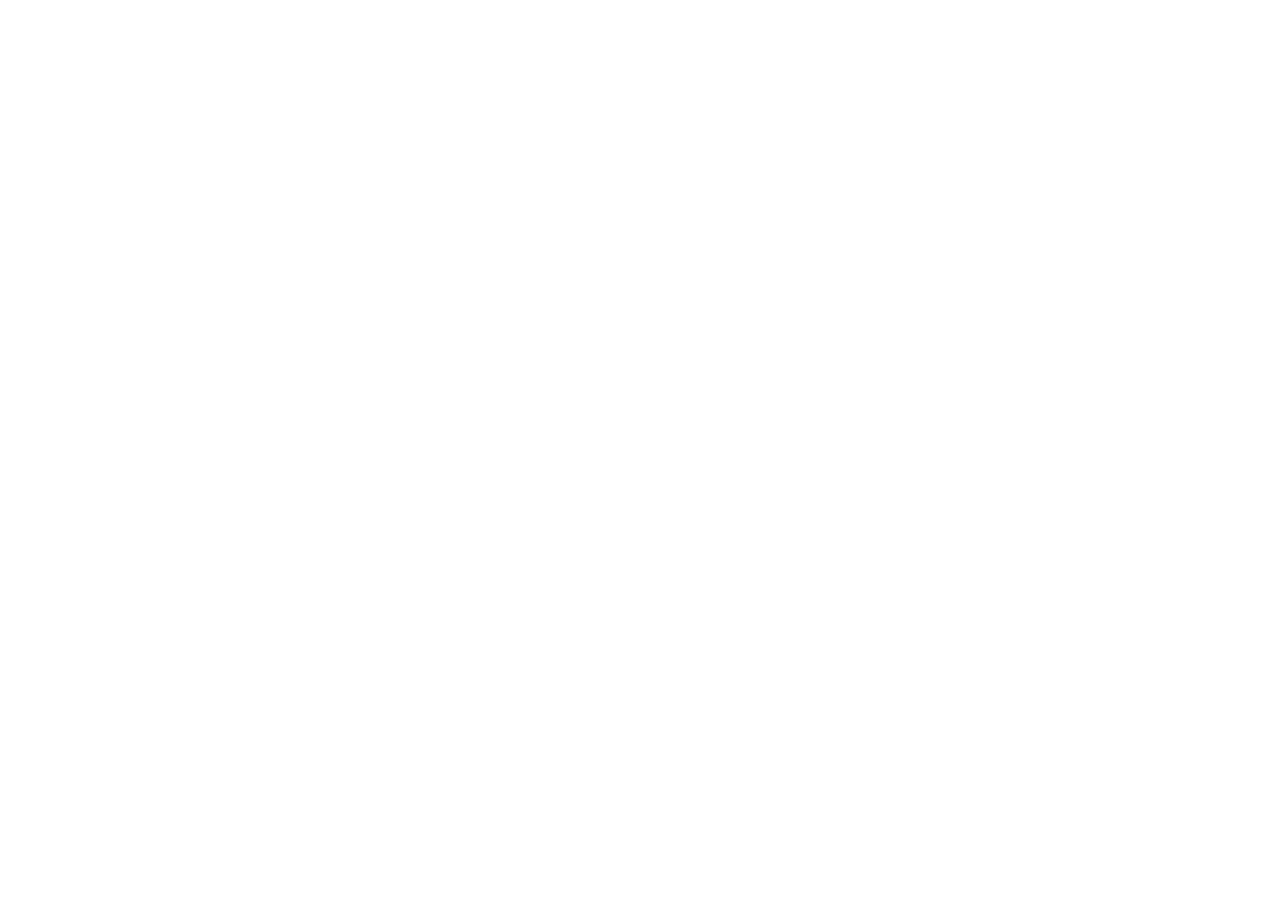
==== src/main/resources/templates/about.html @ 2c4c43b3 "Add footer and navbar" ====
<!DOCTYPE html>
<html lang="en">
<head>
    <title></title>
    <meta http-equiv="Content-Type" content="text/html; charset=UTF-8"/>
    <link rel="stylesheet" href="src/resources/styles/style.css" type="text/css">
    <link rel="stylesheet" href="https://maxcdn.bootstrapcdn.com/bootstrap/4.0.0/css/bootstrap.min.css">
    <script src="https://ajax.googleapis.com/ajax/libs/jquery/3.3.1/jquery.min.js"></script>
    <script src="https://cdnjs.cloudflare.com/ajax/libs/popper.js/1.12.9/umd/popper.min.js"></script>
    <script src="https://maxcdn.bootstrapcdn.com/bootstrap/4.0.0/js/bootstrap.min.js"></script>
    <script src="https://use.fontawesome.com/releases/v5.0.8/js/all.js"></script>
</head>
<body>

</body>
</html>
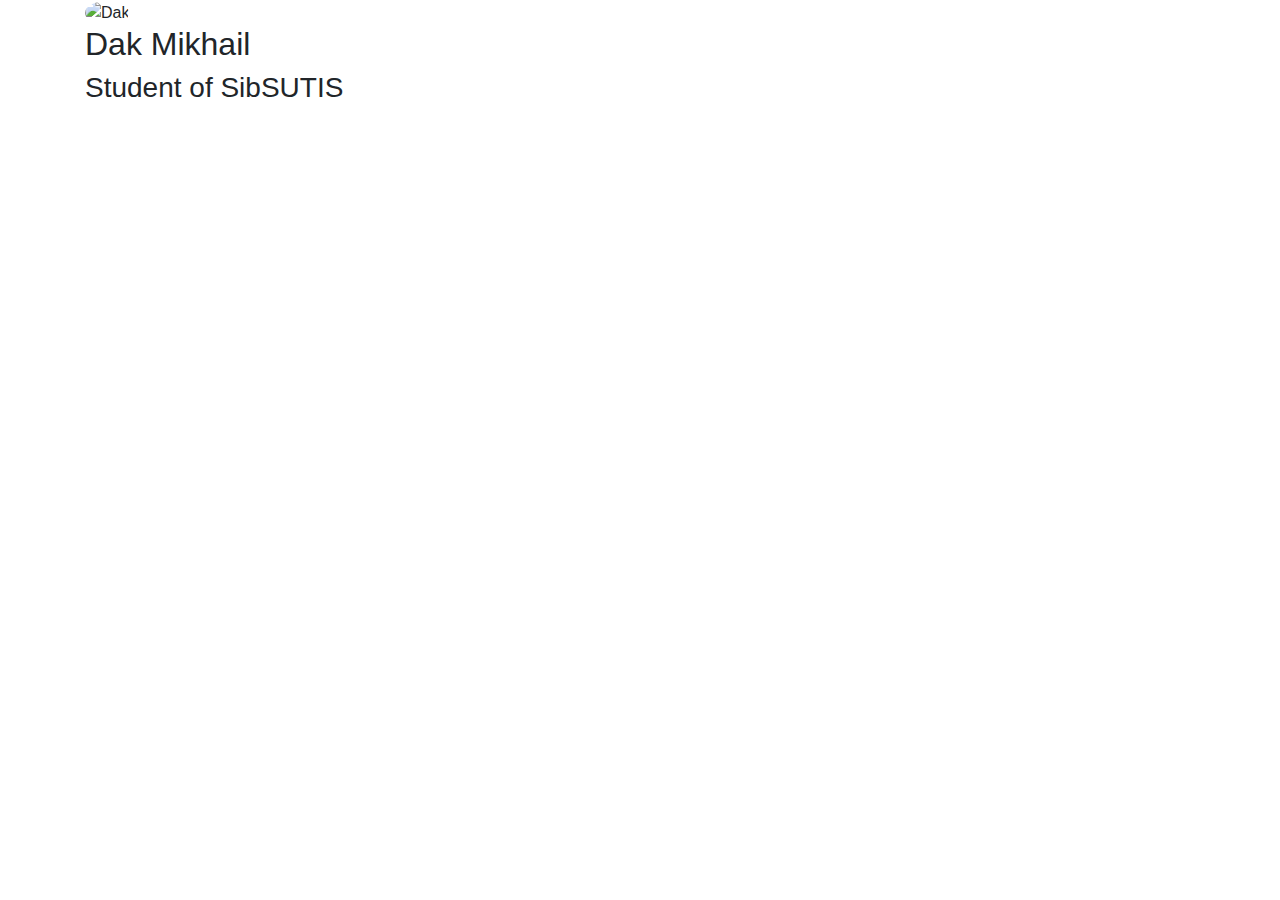
==== commit b7e3e30c: "reinstall linux" ====
--- a/src/main/resources/templates/about.html
+++ b/src/main/resources/templates/about.html
@@ -11,6 +11,31 @@
     <script src="https://use.fontawesome.com/releases/v5.0.8/js/all.js"></script>
 </head>
 <body>
-
+<div class="container">
+    <div class="row">
+        <div class="col-12 col-lg-4">
+            <div id="profile">
+                <img class="rounded-circle z-depth-0" style="width: 230px; height: 250px" src="img/dak.JPG" alt="Dak">
+                <div class="portrait-title">
+                    <h2>Dak Mikhail</h2>
+                    <h3>
+                        <span>Student of SibSUTIS</span>
+                    </h3>
+                </div>
+                <div class="col-12 social padding" aria-hidden="true">
+                        <a href="https://github.com/MishaDak">
+                            <i class="fab fa-github big-icon"></i>
+                        </a>
+                        <a href="https://vk.com/dak_m">
+                            <i class="fab fa-vk big-icon"></i>
+                        </a>
+                        <a href="">
+                            <i class="fab fa-instagram big-icon"></i>
+                        </a>
+                </div>
+            </div>
+        </div>
+    </div>
+</div>
 </body>
 </html>